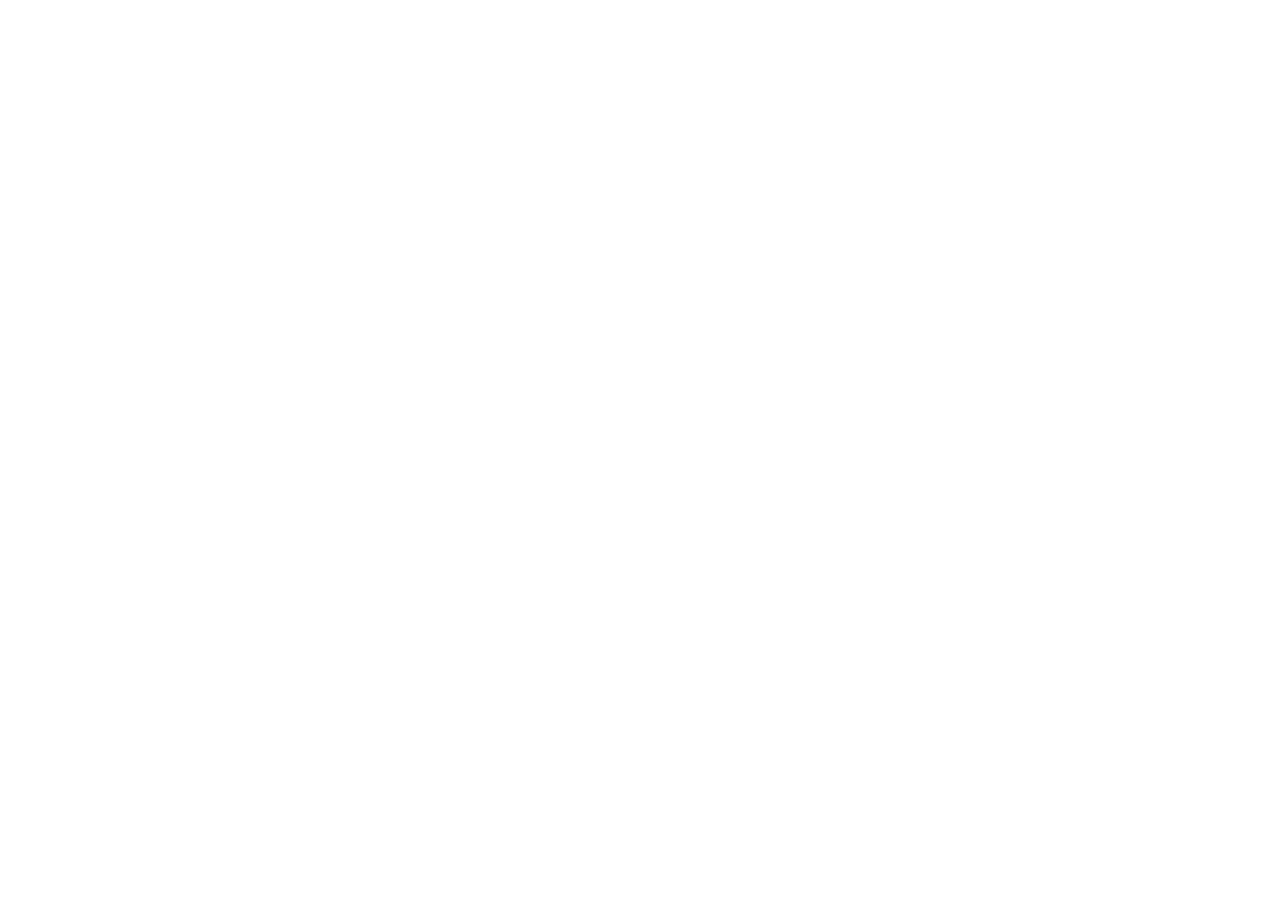
==== index.html @ 0e4d281b "Intro" ====
<!DOCTYPE html>
<html lang="en">
    <head>
        <meta charset="utf-8">
        <meta name="viewport" content="width=device-width, initial-scal=1.0">
        <meta name="description" content="Welcome page">
        <meta name="keywords" content="airplane, aeroplane, flight, travel">
        <meta name="author" content="Darrshan">
        <title>Evolved Airplane</title>
        <link rel="stylesheet" href="styles.css">
        <link rel="icon" href="Resources/Icons/planeIcon.png" type="image/x-icon">
        <!--<base href="https://www.example.com/" target="_blank">-->
    
    </head>
    <body>
        
    </body>
</html>
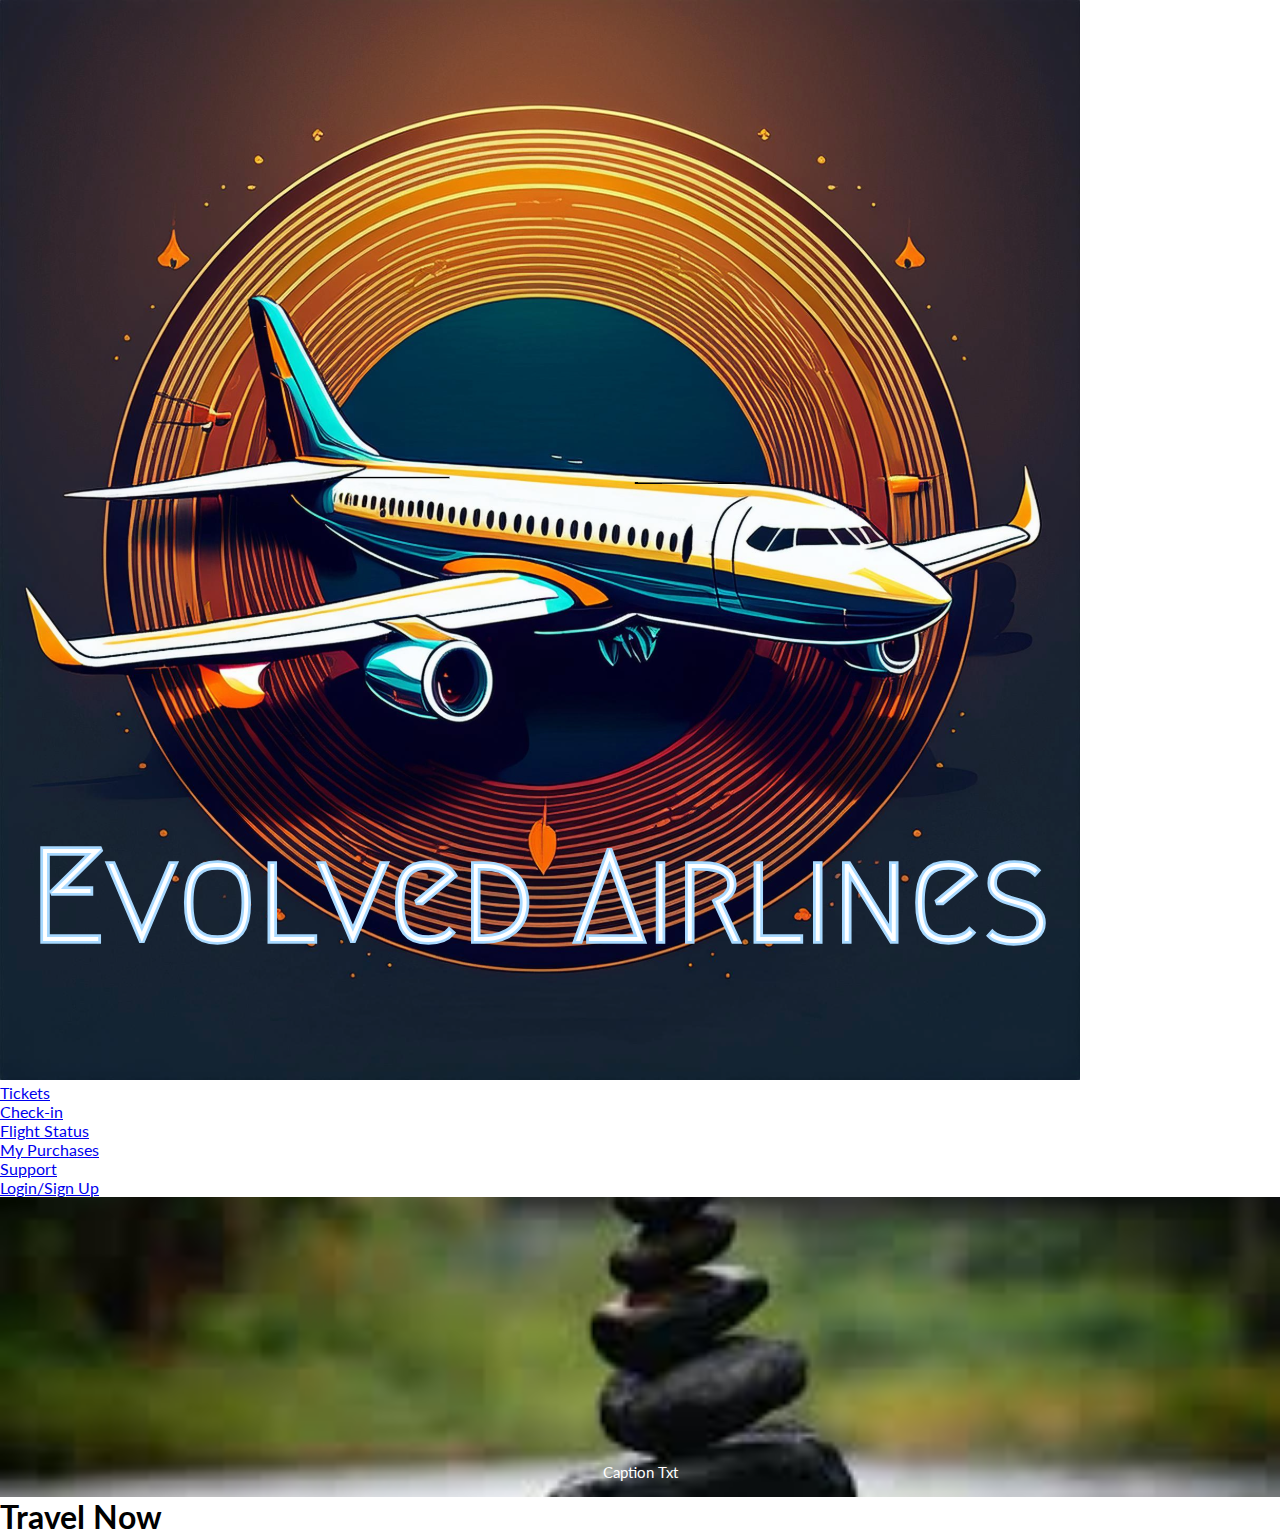
==== commit 7a8a3346: "2 section in index.html done" ====
--- a/index.html
+++ b/index.html
@@ -13,6 +13,48 @@
     
     </head>
     <body>
-        
+        <header>
+            <img src="Resources/Images/Evolved Airline logo.png" alt="Evolved Airplane logo">
+            <nav>
+                <ul>
+                    <li><a href="#">Tickets</a></li>
+                    <li><a href="#">Check-in</a></li>
+                    <li><a href="#">Flight Status</a></li>
+                    <li><a href="#">My Purchases</a></li>
+                    <li><a href="#">Support</a></li>
+                    <li><a href="#">Login/Sign Up</a></li>
+                </ul>
+            </nav>
+        </header>
+        <main>
+            <!--Slideshow-->
+            <div class="slideshow-container">
+                <div class="mySlides fade">
+                    <img class="slideshowImg" src="Resources/Images/Test Images/image1.jpeg" style="width:100%">
+                    <div class="SlideshowCaptTxt">Caption Txt</div>    
+                </div>
+
+                <div class="mySlides fade">
+                    <img class="slideshowImg" src="Resources/Images/Test Images/image2.jpeg" style="width:100%">
+                    <div class="SlideshowCaptTxt">Caption Txt</div>    
+                </div>
+
+                <div class="mySlides fade">
+                    <img class="slideshowImg" src="Resources/Images/Test Images/image3.jpeg" style="width:100%">
+                    <div class="SlideshowCaptTxt">Caption Txt</div>    
+                </div>
+            </div>
+
+            <div class="bookTravel"> 
+                <h1>Travel Now</h1>
+            </div>
+        </main>
+
+
+
+        <script src="Scripts/script.js"></script>
+        <footer>
+
+        </footer>
     </body>
 </html>--- a/styles.css
+++ b/styles.css
@@ -0,0 +1,64 @@
+/**Fonts*/
+@import url('https://fonts.googleapis.com/css2?family=Lato:ital,wght@0,100;0,300;0,400;0,700;0,900;1,100;1,300;1,400;1,700;1,900&display=swap');
+
+* {
+    margin: 0;
+    padding: 0;
+    box-sizing: border-box;
+}
+
+html, body {
+    height: 100%;
+    font-family: "Lato", sans-serif;
+}
+
+/*Slideshow index.html*/
+.mySlides {
+    display:none
+}
+
+.slideshowImg {
+    vertical-align: middle;
+}
+
+.slideshow-container {
+    max-width: 100%;
+    position: relative;
+    margin: auto;
+}
+
+.SlideshowCaptTxt {
+    color: white;
+    font-size: 15px;
+    padding: 8px 12px;
+    position: absolute;
+    bottom: 8px;
+    width: 100%;
+    text-align: center;
+}
+
+.slideshowImg {
+        width: 100%;
+        height: 300px;
+        object-fit: cover;
+}
+
+.fade {
+    animation-name: fade;
+    animation-duration: 1.5s;
+}
+
+@keyframes fade {
+    from {
+        opacity: .4;
+    }
+    to {
+        opacity: 1;
+    }
+}
+
+@media only screen and (max-width: 300px) {
+    .SlideshowCaptTxt{
+        font-size: 11px;
+    }
+}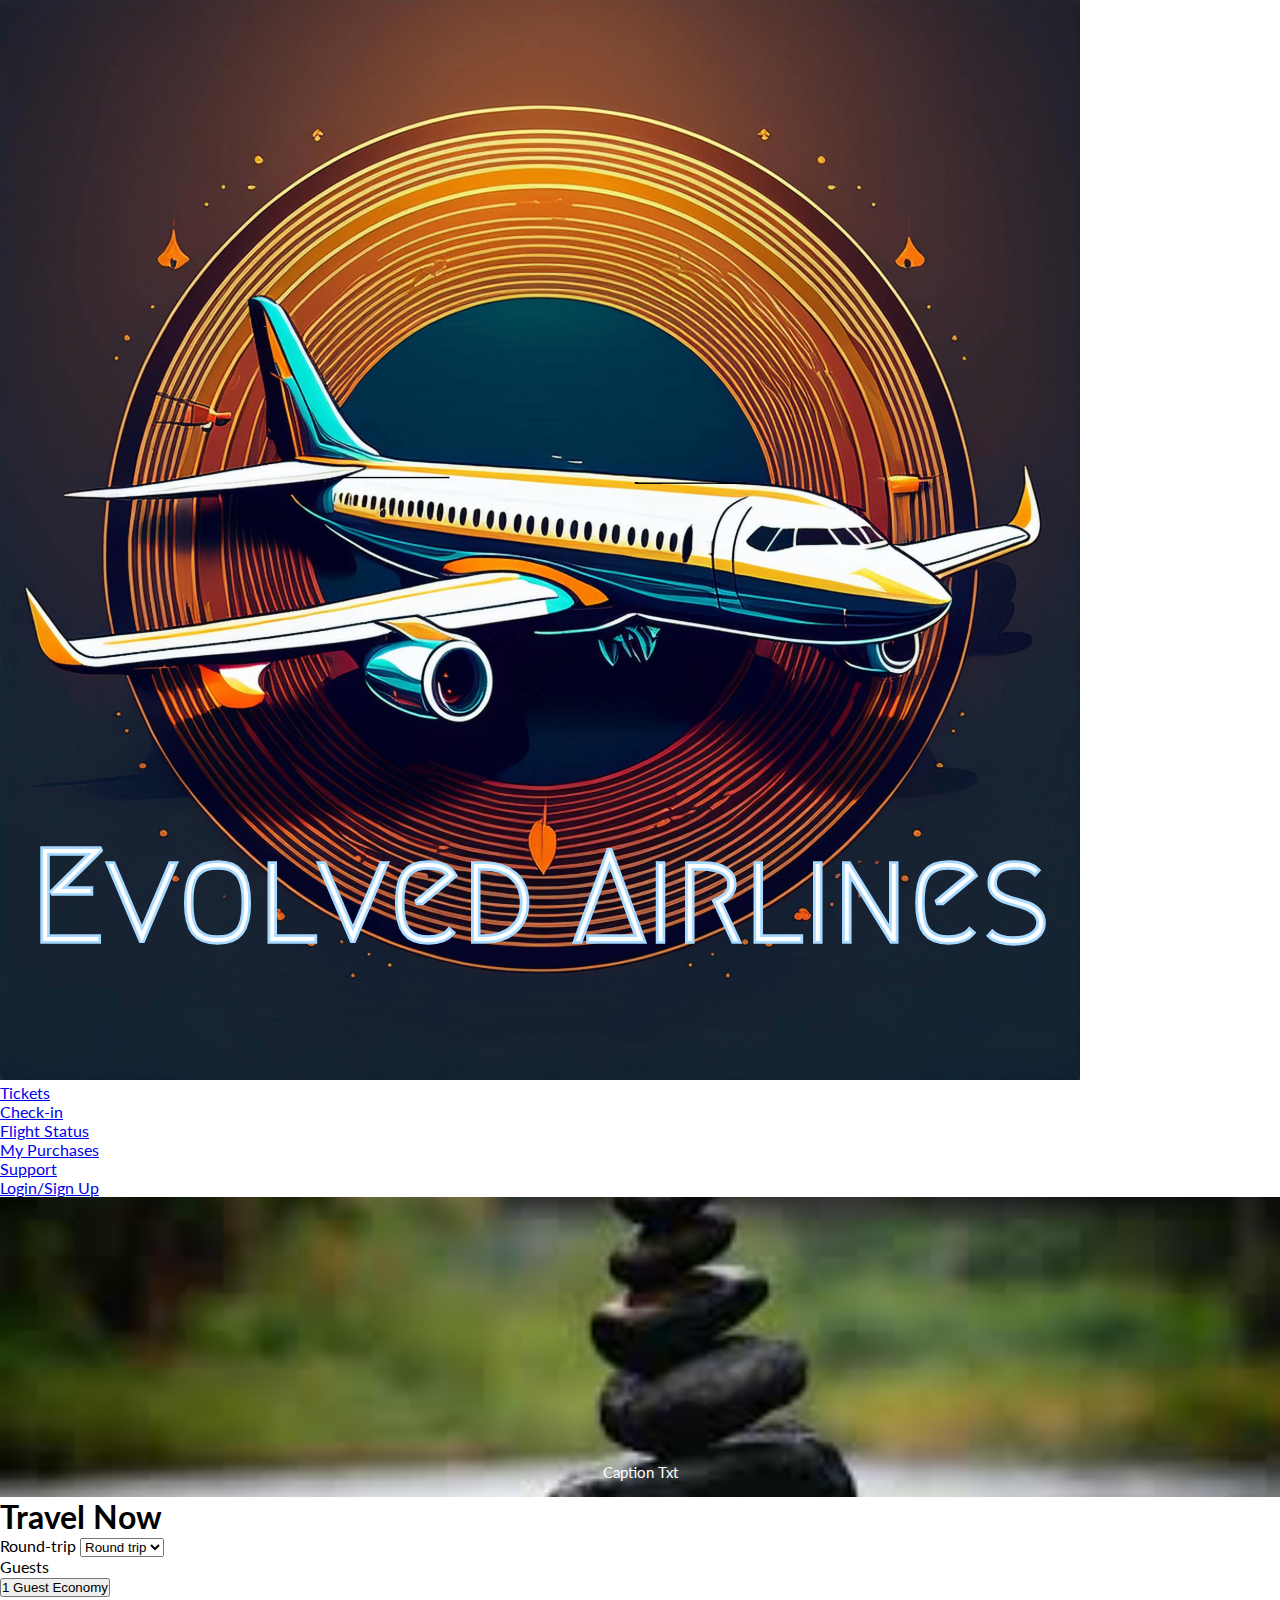
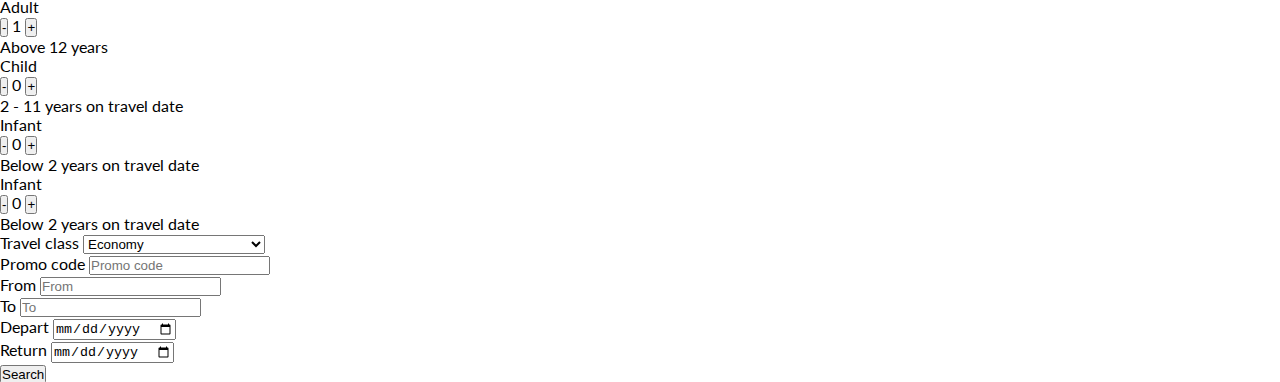
==== commit 304e6425: "Updated index.html" ====
--- a/index.html
+++ b/index.html
@@ -48,6 +48,104 @@
             <div class="bookTravel"> 
                 <h1>Travel Now</h1>
             </div>
+
+            <!--Avaiialbility Check-->
+            <form class="booking-form">
+                <div class="form-row">
+                    <div class="form-group">
+                        <label for="trip-type">Round-trip</label>
+                        <select id="trip-type" name="trip_type">
+                            <option value="round_trip">Round trip</option>
+                            <option value="one_way">One way</option>
+                        </select>
+                    </div>
+
+                    <div class="form-group">
+                        <label for="guests">Guests</label>
+                        <div class="dropdown">
+                            <button type="button" class="dropdown-toggle" id="guest-placeholder" onclick="toggleGuestList()">1 Guest Economy</button>
+                            <div class="guest-group">
+                                <label>Adult</label>
+                                <div class="guest-controls">
+                                    <button type="button" onclick="decrement('adults')">-</button>
+                                    <span id="adult-count">1</span>
+                                    <button type="button" onclick="increment('adults')">+</button>
+                                </div>
+                                <span>Above 12 years</span>
+                            </div>
+
+                            <div class="guest-group">
+                                <label>Child</label>
+                                <div class="guest-controls">
+                                    <button type="button" onclick="decrement('children')">-</button>
+                                    <span id="children-count">0</span>
+                                    <button type="button" onclick="increment('children')">+</button>
+                                </div>
+                                <span>2 - 11 years on travel date</span>
+                            </div>
+
+                            <div class="guest-group"></div>
+                                <label>Infant</label>
+                                <div class="guest-controls">
+                                    <button type="button" onclick="decrement('infants')">-</button>
+                                    <span id="infants-count">0</span>
+                                    <button type="button" onclick="increment('infants')">+</button>
+                                </div>
+                                <span>Below 2 years on travel date</span>
+                            </div>
+
+                            <div class="guest-group"></div>
+                                <label>Infant</label>
+                                <div class="guest-controls">
+                                    <button type="button" onclick="decrement('infants')">-</button>
+                                    <span id="infants-count">0</span>
+                                    <button type="button" onclick="increment('infants')">+</button>
+                                </div>
+                                <span>Below 2 years on travel date</span>
+                            </div>
+
+                            <div class="guest-group"></div>
+                                <label>Travel class</label>
+                                <select id="travel-class" name="travel_class" onchange="updateGuestPlaceholder()">
+                                    <option value="Economy">Economy</option>
+                                    <option value="Premium Economy">Premium Economy</option>
+                                    <option value="Business/Premium Flatbed">Business/Premium Flatbed</option>
+                                    <option value="First Class">First Class</option>
+                                </select>
+                            </div>
+                        </div>
+                    </div>
+
+                    <div class="form-group">
+                        <label for="promo-code">Promo code</label>
+                        <input type="text" id="promo-code" name="promo_code" placeholder="Promo code">
+                    </div>
+
+                    <div class="form-row">
+                        <div class="form-group">
+                            <label for="from-location">From</label>
+                            <input type="text" id="from-location" placeholder="From">
+                        </div>
+
+                        <div class="form-group">
+                            <label for="to-location">To</label>
+                            <input type="text" id="to-location" placeholder="To">
+                        </div>
+                
+                        <div class="form-group">
+                            <label for="depart-date">Depart</label>
+                            <input type="date" id="depart-date" name="depart_date">
+                        </div>
+                
+                        <div class="form-group">
+                            <label for="return-date">Return</label>
+                            <input type="date" id="return-date" name="return_date">
+                        </div>
+                    </div>
+                </div>
+
+                <button type="submit" class="search-button">Search</button>
+            </form>
         </main>
 
 
